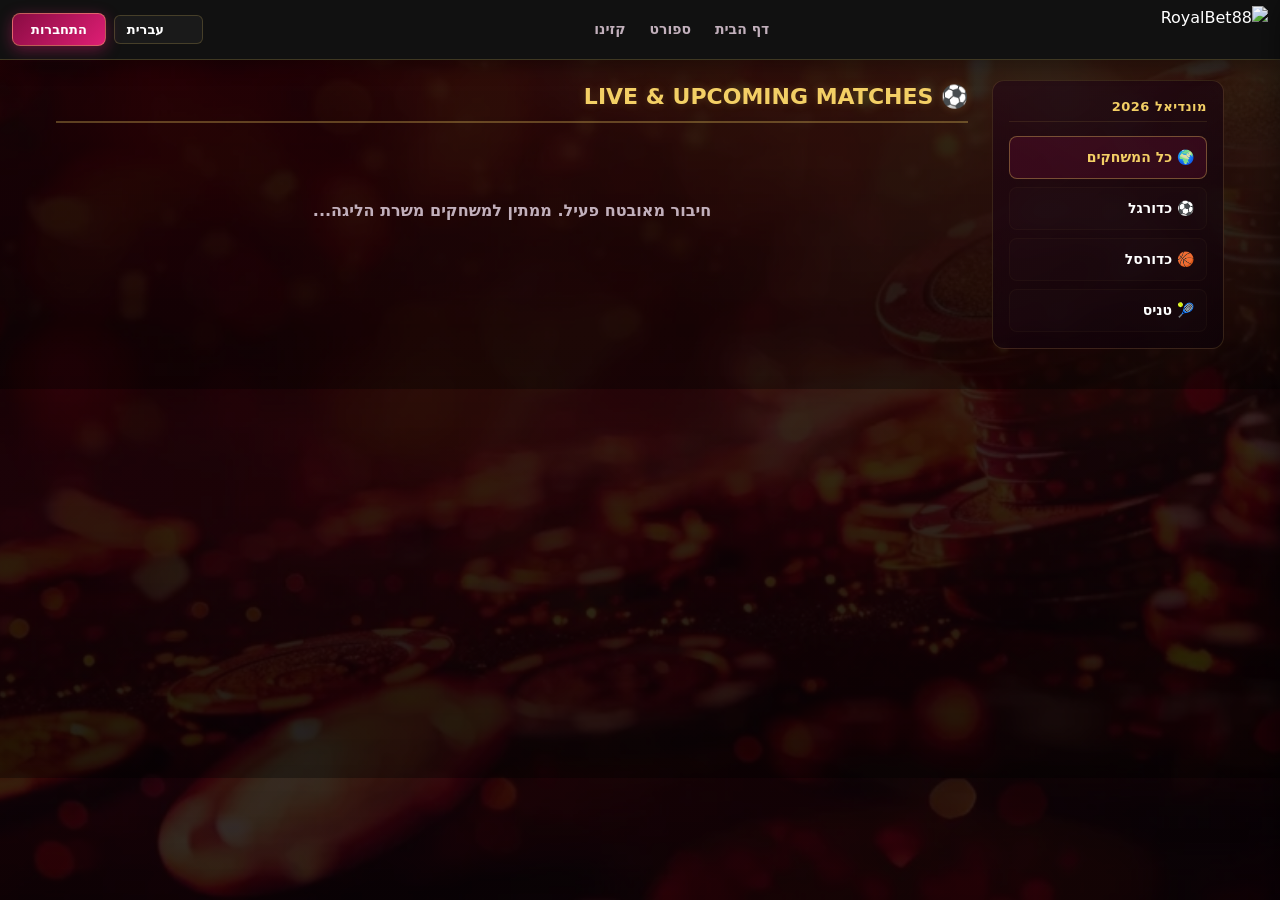
==== public/sport/index.html @ a609f121 "Add files via upload" ====
<!DOCTYPE html>
<html lang="he">
<head>
  <meta charset="UTF-8">
  <meta name="viewport" content="width=device-width, initial-scale=1.0">
  <title>RoyalBet88 | Live Sportsbook</title>
  <link rel="stylesheet" href="../css/global-theme.css">
</head>
<body class="rtl">

  <div class="sports-layout">
    
    <!-- סרגל קטגוריות צידי -->
    <aside class="sports-sidebar">
      <div class="sidebar-section-title">מונדיאל 2026</div>
      <div class="sport-menu-item active" onclick="filterBySport('all', this)"><span>🌍 כל המשחקים</span></div>
      <div class="sport-menu-item" onclick="filterBySport('football', this)"><span>⚽ כדורגל</span></div>
      <div class="sport-menu-item" onclick="filterBySport('basketball', this)"><span>🏀 כדורסל</span></div>
      <div class="sport-menu-item" onclick="filterBySport('tennis', this)"><span>🎾 טניס</span></div>
    </aside>

    <!-- אזור המשחקים המרכזי -->
    <main class="sports-main-content">
      <div class="sport-header sport-header-clean">
        <div class="league-title" id="current-sport-title">⚽ LIVE & UPCOMING MATCHES</div>
      </div>
      <div class="grid-container sports-grid-reset" id="matches-grid">
        <div class="status-msg" id="status-text">טוען משחקים חיים...</div>
      </div>
    </main>

  </div>

  <script>
    let currentFilteredSport = "all";

    // הוספת המילה async בראשה של הפונקציה פותרת את שגיאת ה-SyntaxError לצמיתות!
    async function loadLiveMatches() {
      const grid = document.getElementById('matches-grid');
      if (!grid) return;
      
      grid.innerHTML = '<div class="status-msg">טוען משחקים חיים...</div>';

      try {
        const apiHost = 'addapi.' + window.location.hostname.replace('www.', '');
        const API_URL = 'https://' + apiHost + '/api/fixtures';

        const response = await fetch(API_URL);
        if (!response.ok) throw new Error('Secure feed connection issue');
        
        const json = await response.json();
        const matches = Array.isArray(json) ? json : (json.data || []);

        if (matches.length === 0) {
          grid.innerHTML = '<div class="status-msg">אין משחקים פעילים כעת בלוח.</div>';
          return;
        }

        grid.innerHTML = ''; 

        matches.forEach(function(match) {
          const data = match.attributes || match;
          
          const homeTeam = data.home_team || 'Home Team';
          const awayTeam = data.away_team || 'Away Team';
          const homeOdds = data.odds_home || '1.00';
          const drawOdds = data.odds_draw || '1.00';
          const awayOdds = data.odds_away || '1.00';
          const matchStatus = data.status || 'Live';
          const leagueName = data.league || 'מונדיאל 2026';
          
          let displayTime = 'Live';
          const rawTime = data.commence_time || data.time;
          if (rawTime) {
            try {
              const dateObj = new Date(rawTime);
              const day = String(dateObj.getDate()).padStart(2, '0');
              const month = String(dateObj.getMonth() + 1).padStart(2, '0');
              const hours = String(dateObj.getHours()).padStart(2, '0');
              const minutes = String(dateObj.getMinutes()).padStart(2, '0');
              displayTime = day + '/' + month + ' - ' + hours + ':' + minutes;
            } catch (e) {
              displayTime = rawTime;
            }
          }

                  // שורה 87 - שימוש בגרש נטוי (Backtick) פותר את קריסת ה-HTML לחלוטין!
          grid.innerHTML += `
            <div class="item-card">
              <div class="match-meta">
                <span style="font-weight: 800; color: var(--gold-accent);">🏆 ${leagueName}</span>
                <span style="color: #ff3b30; font-weight: 800;">● ${displayTime} (${matchStatus})</span>
              </div>
              <div class="teams-container" style="margin: 10px 0;">
                <div class="team-row" style="font-size: 15px; font-weight: 800;">⚽ ${homeTeam}</div>
                <div class="team-row" style="font-size: 15px; font-weight: 800;">⚽ ${awayTeam}</div>
              </div>
              <div class="odds-row" style="grid-template-columns: repeat(3, 1fr);">
                <div class="odds-btn" onclick="openPlayerWidget(event)"><span class="odds-label">1</span><span class="odds-value">${Number(homeOdds).toFixed(2)}</span></div>
                <div class="odds-btn" onclick="openPlayerWidget(event)"><span class="odds-label">X</span><span class="odds-value">${Number(drawOdds).toFixed(2)}</span></div>
                <div class="odds-btn" onclick="openPlayerWidget(event)"><span class="odds-label">2</span><span class="odds-value">${Number(awayOdds).toFixed(2)}</span></div>
              </div>
            </div>
          `; // <-- תוקן: סגירה נקייה עם גרש נטוי, נקודה פסיק, ורק אז סגירת הלולאה של ה-forEach
        });

      } catch (error) {
        console.error('Error loading fixtures:', error);
        grid.innerHTML = '<div class="status-msg" style="color: var(--text-muted);">חיבור מאובטח פעיל. ממתין למשחקים משרת הליגה...</div>';
      }
    }

    function updateSportHeaderTitle(lang) {
      const headerTitle = document.getElementById('current-sport-title');
      if (headerTitle) {
        headerTitle.innerText = lang === 'he' ? '⚽ משחקי מונדיאל 2026 - חי וקרוב' : '⚽ FIFA WORLD CUP 2026 - LIVE';
      }
    }

    function filterBySport(category, element) {
      currentFilteredSport = category;
      document.querySelectorAll('.sport-menu-item').forEach(function(item) { item.classList.remove('active'); });
      element.classList.add('active');
      loadLiveMatches();
    }

    document.addEventListener('DOMContentLoaded', loadLiveMatches);
  </script>

  <script src="../js/global-app.js"></script>
</body>
</html>
---- public/css/global-theme.css ----
@import url('https://googleapis.com');

:root {
  --bg-main: #0a0206;            
  --bg-panel: rgba(30, 6, 20, 0.6); 
  --bg-nav: #111111;
  --text-main: #ffffff;          
  --text-muted: #c2b0bc;
  --gold-accent: #f3cf65;
  
  --gold-glow: rgba(243, 207, 101, 0.35);
  --burgundy-glow: rgba(186, 24, 98, 0.5);
  --burgundy-vibrant: #960f4b;
  
  --panel-gradient: linear-gradient(145deg, rgba(34, 5, 22, 0.6) 0%, rgba(13, 2, 8, 0.75) 100%);
}

* {
  margin: 0;
  padding: 0;
  box-sizing: border-box;
  -webkit-tap-highlight-color: transparent;
}

/* החלת פונט גוגל בצורה קשוחה על כל חלקי האתר ללא שגיאות כתיב */
*, html, body, button, input, select, textarea, a, span, h1, h2, h3, h4, h5, h6 {
  font-family: 'Noto Sans Hebrew', system-ui, -apple-system, sans-serif !important;
}

body {
  background: 
    linear-gradient(rgba(10, 2, 6, 0.82), rgba(5, 1, 3, 0.88)),
    url('../img/casino-bg.png') no-repeat fixed center;
  background-size: cover;
  background-color: var(--bg-main);
  color: var(--text-main);
  line-height: 1.5;
  overflow-x: hidden;
  padding-top: 60px;
}

body.rtl {
  direction: rtl;
  text-align: right;
}

body.ltr {
  direction: ltr;
  text-align: left;
}

a {
  color: inherit;
  text-decoration: none;
}

.global-header {
  position: fixed;
  top: 0;
  left: 0;
  width: 100%;
  height: 60px;
  background: var(--bg-nav);
  border-bottom: 1px solid rgba(243, 207, 101, 0.2);
  -webkit-backdrop-filter: blur(15px);
  backdrop-filter: blur(15px);
  z-index: 1000;
  box-shadow: 0 4px 20px rgba(0, 0, 0, 0.4);
}

.nav-container {
  max-width: 1300px;
  height: 100%;
  margin: 0 auto;
  padding: 0 12px;
  display: flex;
  align-items: center;
  justify-content: space-between;
}

.brand-logo {
  display: flex;
  align-items: center;
  height: 100%;
}

.brand-logo img {
  height: 48px;
  display: block;
  object-fit: contain;
}

.nav-menu {
  display: flex;
  gap: 24px;
}

.nav-link {
  font-size: 14px;
  font-weight: 700;
  color: var(--text-muted);
  transition: all 0.2s ease;
}

.nav-link:hover, .nav-link.active {
  color: var(--gold-accent);
  text-shadow: 0 0 8px var(--gold-glow);
}

.header-actions {
  display: flex;
  align-items: center;
  gap: 8px;
}

.language-selector {
  position: relative;
  display: inline-block;
}

.lang-btn {
  background: rgba(255, 255, 255, 0.04);
  color: var(--text-main);
  border: 1px solid rgba(243, 207, 101, 0.2);
  padding: 6px 12px;
  font-size: 13px;
  font-weight: 700;
  border-radius: 6px;
  cursor: pointer;
  display: flex;
  align-items: center;
  gap: 6px;
  transition: all 0.2s;
}

.lang-btn:hover {
  background: rgba(243, 207, 101, 0.08);
  border-color: var(--gold-accent);
}

.lang-dropdown {
  display: none;
  position: absolute;
  top: 100%;
  margin-top: 6px;
  background: #1a0412;
  border: 1px solid rgba(243, 207, 101, 0.25);
  border-radius: 6px;
  min-width: 130px;
  box-shadow: 0 8px 30px rgba(0,0,0,0.7);
  z-index: 2000;
}

body.rtl .lang-dropdown { left: 0; right: auto; }
body.ltr .lang-dropdown { right: 0; left: auto; }
.lang-dropdown.show { display: block; }

.lang-option {
  padding: 10px 14px;
  font-size: 13px;
  font-weight: 700;
  color: var(--text-main);
  cursor: pointer;
  display: flex;
  align-items: center;
  gap: 8px;
  transition: all 0.2s;
}

.lang-option:hover {
  background: rgba(243, 207, 101, 0.1);
  color: var(--gold-accent);
}

.btn-login {
  --color-start: #8a0c43;
  --color-end: #de1e74;
  
  background: linear-gradient(135deg, var(--color-start), var(--color-end)) !important;
  color: #ffffff !important;
  border: 1px solid rgba(243, 207, 101, 0.4);
  padding: 8px 18px;
  font-size: 13px;
  font-weight: 800;
  border-radius: 8px;
  cursor: pointer;
  box-shadow: 0 4px 15px rgba(222, 30, 116, 0.4);
  transition: all 0.2s ease;
}

.btn-login:hover {
  --color-hover-start: #a61253;
  --color-hover-end: #f52c89;
  
  background: linear-gradient(135deg, var(--color-hover-start), var(--color-hover-end)) !important;
  border-color: var(--gold-accent);
  box-shadow: 0 4px 20px var(--gold-glow), 0 0 15px rgba(245, 44, 137, 0.6);
  transform: translateY(-2px);
}

.hero-section {
  max-width: 1200px;
  margin: 40px auto 24px auto;
  padding: 0 16px;
}

.hero-banner {
  width: 100%;
  background: var(--panel-gradient);
  border: 1px solid rgba(243, 207, 101, 0.15);
  border-radius: 16px;
  overflow: hidden;
  position: relative;
  box-shadow: 0 15px 40px rgba(0,0,0,0.6), inset 0 0 30px rgba(150, 15, 75, 0.2);
}

.hero-content {
  display: flex;
  align-items: center;
  justify-content: space-between;
  padding: 40px;
  min-height: 380px;
  background: radial-gradient(circle at right, rgba(188, 21, 95, 0.35) 0%, transparent 60%);
}

body.rtl .hero-content {
  background: radial-gradient(circle at left, rgba(188, 21, 95, 0.35) 0%, transparent 60%);
}

.hero-text {
  max-width: 50%;
  display: flex;
  flex-direction: column;
  gap: 16px;
}

.hero-text h1 {
  font-size: 34px;
  font-weight: 900;
  line-height: 1.1;
  text-transform: uppercase;
}

.hero-text h1 span {
  color: var(--gold-accent);
  text-shadow: 0 0 15px var(--gold-accent);
}

.hero-text p {
  color: var(--text-muted);
  font-size: 14px;
  line-height: 1.6;
}

.hero-graphic {
  max-width: 45%;
  display: flex;
  justify-content: center;
}

.hero-graphic img {
  max-width: 100%;
  height: auto;
  object-fit: contain;
  filter: drop-shadow(0 15px 25px rgba(0,0,0,0.7));
}

.grid-container {
  max-width: 1200px;
  margin: 0 auto;
  padding: 0 16px 40px 16px;
  display: grid;
  grid-template-columns: repeat(auto-fill, minmax(280px, 1fr));
  gap: 20px;
}

.item-card {
  background: var(--panel-gradient);
  border: 1px solid rgba(243, 207, 101, 0.08);
  border-radius: 12px;
  padding: 16px;
  display: flex;
  flex-direction: column;
  gap: 12px;
  box-shadow: 0 8px 25px rgba(0,0,0,0.4);
  backdrop-filter: blur(10px); 
  -webkit-backdrop-filter: blur(10px);
  backdrop-filter: blur(10px);
}

.item-card:hover {
  border-color: rgba(243, 207, 101, 0.35);
  transform: translateY(-4px);
  box-shadow: 0 12px 30px rgba(0,0,0,0.5), 0 0 20px rgba(188, 21, 95, 0.25);
}

.nav-link-icon {
  display: none;
}

.hamburger-toggle {
  display: none;
  background: none;
  border: none;
  color: var(--text-main);
  font-size: 24px;
  cursor: pointer;
  z-index: 2100;
  transition: color 0.2s;
}

.hamburger-toggle:hover {
  color: var(--gold-accent);
}

.mobile-sidebar {
  position: fixed;
  top: 0;
  width: 280px;
  height: 100%;
  background: linear-gradient(180deg, #1e0614 0%, #050103 100%);
  border-inline-end: 1px solid rgba(243, 207, 101, 0.25);
  box-shadow: 10px 0 40px rgba(0, 0, 0, 0.8);
  z-index: 2000;
  padding: 80px 24px 24px 24px;
  display: flex;
  flex-direction: column;
  gap: 20px;
  transition: transform 0.3s cubic-bezier(0.4, 0, 0.2, 1);
}

body.rtl .mobile-sidebar { right: 0; transform: translateX(100%); }
body.ltr .mobile-sidebar { left: 0; transform: translateX(-100%); }
.mobile-sidebar.open { transform: translateX(0) !important; }

.sidebar-link {
  font-size: 16px;
  font-weight: 800;
  color: var(--text-main);
  padding: 12px 16px;
  border-radius: 8px;
  display: flex;
  align-items: center;
  gap: 12px;
  background: rgba(255, 255, 255, 0.01);
  border: 1px solid rgba(243, 207, 101, 0.05);
  transition: all 0.2s ease;
}

.sidebar-link:hover, .sidebar-link.active {
  color: var(--gold-accent);
  background: rgba(188, 21, 95, 0.1);
  border-color: rgba(243, 207, 101, 0.4);
  box-shadow: 0 0 15px rgba(243, 207, 101, 0.15);
}

.sidebar-overlay {
  display: none;
  position: fixed;
  top: 0;
  left: 0;
  width: 100%;
  height: 100%;
  background: rgba(0, 0, 0, 0.7);
  -webkit-backdrop-filter: blur(10px);
  backdrop-filter: blur(10px);
  z-index: 1999;
}

.sidebar-overlay.show { display: block; }

@media (max-width: 768px) {
  .global-header { height: 55px; }
  body { padding-top: 55px; padding-bottom: 0 !important; }
  .hamburger-toggle { display: block !important; }
  .nav-menu { display: none !important; }
  .hero-section { margin: 16px auto; }

  .hero-content {
    flex-direction: column-reverse;
    padding: 24px 16px;
    text-align: center;
    gap: 20px;
    min-height: initial;
    background: radial-gradient(circle at top, rgba(188, 21, 95, 0.3) 0%, transparent 70%);
  }

  body.rtl .hero-content {
    background: radial-gradient(circle at top, rgba(188, 21, 95, 0.3) 0%, transparent 70%);
  }

  .hero-text { max-width: 100%; }
  .hero-graphic { max-width: 70%; }
  .hero-text h1 { font-size: 24px; }

  .nav-container {
    padding: 0 6px !important;
    gap: 4px !important;
  }

  .brand-logo img {
    height: 32px !important;
    max-width: 110px !important;
    object-fit: contain !important;
  }

  .lang-btn {
    padding: 4px 6px !important;
    font-size: 11px !important;
    gap: 3px !important;
  }

  .btn-login {
    padding: 6px 10px !important;
    font-size: 11px !important;
  }

  .header-actions {
    gap: 4px !important;
  }

  .hamburger-toggle {
    font-size: 22px !important;
    padding: 0 4px !important;
  }
}

.sport-header, .casino-header {
  padding: 20px 16px;
  max-width: 1200px;
  margin: 20px auto 0 auto;
}

.league-title, .lobby-title {
  font-size: 22px;
  font-weight: 900;
  color: var(--gold-accent);
  border-bottom: 2px solid rgba(243, 207, 101, 0.3);
  padding-bottom: 8px;
  margin-bottom: 20px;
  text-transform: uppercase;
  text-shadow: 0 0 10px rgba(243, 207, 101, 0.2);
}

.match-meta {
  display: flex;
  justify-content: space-between;
  font-size: 12px;
  color: var(--text-muted);
  font-weight: 700;
}

.teams-container {
  display: flex;
  flex-direction: column;
  gap: 6px;
  font-size: 16px;
  font-weight: 800;
}

.team-row {
  display: flex;
  align-items: center;
  gap: 8px;
}

.odds-row {
  display: grid;
  grid-template-columns: repeat(3, 1fr);
  gap: 8px;
  margin-top: 6px;
}

.odds-btn {
  background: #15030e;
  border: 1px solid rgba(243, 207, 101, 0.15);
  color: var(--text-main);
  padding: 10px;
  border-radius: 6px;
  display: flex;
  flex-direction: column;
  align-items: center;
  gap: 2px;
  cursor: pointer;
  transition: all 0.2s ease;
}

.odds-btn:hover {
  border-color: var(--gold-accent);
  background: rgba(188, 21, 95, 0.15);
  box-shadow: 0 0 10px rgba(188, 21, 95, 0.3);
}

.odds-label {
  font-size: 10px;
  color: var(--text-muted);
  font-weight: 700;
}

.odds-value {
  font-size: 14px;
  font-weight: 900;
  color: var(--gold-accent);
}

.game-card {
  background: var(--panel-gradient);
  border: 1px solid rgba(243, 207, 101, 0.1);
  border-radius: 12px;
  overflow: hidden;
  display: flex;
  flex-direction: column;
  box-shadow: 0 8px 25px rgba(0,0,0,0.5);
  -webkit-backdrop-filter: blur(10px);
  backdrop-filter: blur(10px);
  transition: all 0.25s ease;
}

.game-card:hover {
  border-color: var(--gold-accent);
  transform: translateY(-4px);
  box-shadow: 0 12px 30px rgba(0,0,0,0.6), 0 0 15px rgba(188, 21, 95, 0.2);
}

.game-thumbnail {
  width: 100%;
  height: 160px;
  background: #230415;
  position: relative;
  display: flex;
  align-items: center;
  justify-content: center;
  font-size: 40px;
}

.game-thumbnail img {
  width: 100%;
  height: 100%;
  object-fit: cover;
}

.game-info {
  padding: 12px;
  display: flex;
  flex-direction: column;
  gap: 8px;
  text-align: center;
}

.game-title {
  font-size: 15px;
  font-weight: 800;
  color: var(--text-main);
}

.game-provider {
  font-size: 11px;
  color: var(--text-muted);
  text-transform: uppercase;
  font-weight: 700;
}

.sports-layout {
  max-width: 1200px;
  margin: 20px auto 40px auto;
  padding: 0 16px;
  display: flex;
  gap: 24px;
}

.sports-sidebar {
  width: 260px;
  background: var(--panel-gradient);
  border: 1px solid rgba(243, 207, 101, 0.15);
  border-radius: 12px;
  padding: 16px;
  display: flex;
  flex-direction: column;
  gap: 8px;
  height: fit-content;
  -webkit-backdrop-filter: blur(10px);
  backdrop-filter: blur(10px);
}

.sidebar-section-title {
  font-size: 13px;
  font-weight: 900;
  color: var(--gold-accent);
  text-transform: uppercase;
  letter-spacing: 0.5px;
  margin-bottom: 6px;
  padding-bottom: 4px;
  border-bottom: 1px solid rgba(243, 207, 101, 0.1);
}

.sport-menu-item {
  display: flex;
  align-items: center;
  justify-content: space-between;
  padding: 10px 12px;
  border-radius: 8px;
  font-size: 14px;
  font-weight: 800;
  color: var(--text-main);
  cursor: pointer;
  background: rgba(255, 255, 255, 0.01);
  border: 1px solid rgba(243, 207, 101, 0.03);
  transition: all 0.2s ease;
}

.sport-menu-item:hover, .sport-menu-item.active {
  background: rgba(188, 21, 95, 0.15);
  border-color: rgba(243, 207, 101, 0.35);
  color: var(--gold-accent);
}

.sports-main-content {
  flex: 1;
}

@media (max-width: 768px) {
  .sports-layout {
    flex-direction: column;
    gap: 16px;
    margin: 10px auto;
  }
  .sports-sidebar {
    width: 100%;
    flex-direction: row;
    overflow-x: auto;
    white-space: nowrap;
    gap: 10px;
    padding: 10px;
  }
  .sidebar-section-title { display: none; }
  .sport-menu-item {
    display: inline-flex;
    padding: 8px 14px;
    font-size: 13px;
  }
}

.status-msg {
  grid-column: 1 / -1;
  text-align: center;
  padding: 40px;
  color: var(--text-muted);
  font-weight: 700;
}
	

.hero-play-btn {
  font-size: 15px;
  padding: 12px 30px;
}

.card-title-icon {
  color: var(--gold-accent);
}

.card-text-muted {
  color: var(--text-muted);
  font-size: 13px;
}

.card-action-btn {
  text-align: center;
  margin-top: auto;
  font-size: 12px;
  padding: 6px;
  }

.sidebar-section-spacer {
  margin-top: 14px !important;
}

.sport-header-clean {
  margin: 0 !important;
  padding: 0 0 16px 0 !important;
}

.login-wrapper {
  min-height: calc(100vh - 60px);
  display: flex;
  align-items: center;
  justify-content: center;
  padding: 40px 16px;
  background: radial-gradient(circle, rgba(188, 21, 95, 0.15) 0%, transparent 80%);
}

.login-box {
  width: 100%;
  max-width: 400px;
  background: var(--panel-gradient);
  border: 1px solid rgba(243, 207, 101, 0.2);
  border-radius: 16px;
  padding: 32px 24px;
  box-shadow: 0 15px 35px rgba(0,0,0,0.6);
  -webkit-backdrop-filter: blur(10px);
  backdrop-filter: blur(10px);
  display: flex;
  flex-direction: column;
  gap: 16px;
}

.login-box h2 {
  font-size: 24px;
  font-weight: 900;
  color: var(--gold-accent);
  text-align: center;
  text-shadow: 0 0 10px rgba(243, 207, 101, 0.2);
}

.login-box p {
  font-size: 13px;
  color: var(--text-muted);
  text-align: center;
  font-weight: 700;
  line-height: 1.4;
}

#auth-form {
  display: flex;
  flex-direction: column;
  gap: 16px;
  width: 100%;
}

.form-group {
  display: flex;
  flex-direction: column;
  gap: 6px;
  width: 100%;
}

.form-group label {
  font-size: 13px;
  font-weight: 800;
  color: var(--text-main);
}

.form-input {
  background: #111111 !important;
  border: 1px solid rgba(243, 207, 101, 0.15);
  color: var(--text-main) !important;
  padding: 12px 14px;
  font-size: 14px;
  border-radius: 8px;
  outline: none;
  font-weight: 700;
  width: 100% !important; /* כופה על השדות לתפוס את כל רוחב הקופסה */
  transition: all 0.2s ease;
}

.form-input:focus {
  border-color: var(--gold-accent);
  box-shadow: 0 0 10px rgba(243, 207, 101, 0.2);
}

.hidden-element {
  display: none !important;
}

.auth-password-group {
  margin-bottom: 24px !important;
}

.auth-submit-btn {
  width: 100% !important;
}

.auth-switch-container {
  text-align: center !important;
  margin-top: 20px !important;
  font-size: 13px !important;
  font-weight: 700 !important;
}

.auth-switch-link {
  color: var(--gold-accent) !important;
  margin-inline-start: 4px !important;
}

/* צבע ברירת מחדל לטקסט החלפת מצב בטופס */
.auth-switch-text {
  color: var(--text-muted) !important;
}


  .visually-hidden {
  position: absolute !important;
  width: 1px !important;
  height: 1px !important;
  padding: 0 !important;
  margin: -1px !important;
  overflow: hidden !important;
  clip: rect(0, 0, 0, 0) !important;
  white-space: nowrap !important;
  border: 0 !important;
}
/* ==========================================================================
   חלונית כלים יוקרתית לשחקן - תיקון גריד פרימיום
   ========================================================================== */

/* ==========================================================================
   חלונית כלים יוקרתית לשחקן - תיקון קשיח לפי דרישות הדפדפן
   ========================================================================== */
.player-widget-overlay {
  position: fixed !important;
  top: 0 !important;
  left: 0 !important;
  width: 100% !important;
  height: 100% !important;
  background: rgba(0, 0, 0, 0.85) !important;
  /* סדר קריטי: ה-webkit חייב להופיע תמיד ראשון כדי למנוע קריסה בדפדפנים */
  -webkit-backdrop-filter: blur(10px) !important;
  backdrop-filter: blur(10px) !important;
  z-index: 999999 !important;
  display: flex !important;
  align-items: center !important;
  justify-content: center !important;
  opacity: 0 !important;
  pointer-events: none !important;
  transition: opacity 0.3s ease !important;
}

/* הדלקת החלונית על המסך */
.player-widget-overlay.show {
  opacity: 1 !important;
  pointer-events: auto !important;
}

.player-widget-box {
  background: linear-gradient(145deg, #1a0513 0%, #0a0208 100%) !important;
  border: 1px solid rgba(243, 207, 101, 0.3) !important;
  border-radius: 20px !important;
  width: 92% !important;
  max-width: 440px !important;
  padding: 24px !important;
  box-shadow: 0 25px 60px rgba(0,0,0,0.9), 0 0 40px rgba(188, 21, 95, 0.25) !important;
  position: relative !important;
  display: flex !important;
  flex-direction: column !important;
  gap: 20px !important;
  direction: rtl !important;
}

.player-widget-close {
  position: absolute !important;
  top: 14px !important;
  left: 14px !important;
  background: rgba(255, 255, 255, 0.08) !important;
  border: 1px solid rgba(255, 255, 255, 0.15) !important;
  color: #ffffff !important;
  font-size: 16px !important;
  width: 32px !important;
  height: 32px !important;
  border-radius: 50% !important;
  display: flex !important;
  align-items: center !important;
  justify-content: center !important;
  cursor: pointer !important;
  z-index: 9999999 !important;
}

.widget-tools-grid {
  display: grid !important;
  grid-template-columns: repeat(3, 1fr) !important;
  gap: 12px !important;
  width: 100% !important;
  margin-top: 15px !important;
}

.widget-tool-card {
  background: rgba(255, 255, 255, 0.03) !important;
  border: 1px solid rgba(243, 207, 101, 0.1) !important;
  border-radius: 12px !important;
  padding: 14px 4px !important;
  display: flex !important;
  flex-direction: column !important;
  align-items: center !important;
  justify-content: center !important;
  gap: 8px !important;
  cursor: pointer !important;
}

.widget-tool-card:hover {
  border-color: #f3cf65 !important;
  background: rgba(243, 207, 101, 0.08) !important;
}

.widget-tool-icon {
  font-size: 22px !important;
}

.widget-tool-label {
  font-size: 11px !important;
  font-weight: 800 !important;
  color: #ffffff !important;
  text-align: center !important;
}

.widget-side-panel {
  background: rgba(255, 255, 255, 0.02) !important;
  border: 1px solid rgba(255, 255, 255, 0.05) !important;
  border-radius: 14px !important;
  padding: 16px !important;
  display: flex !important;
  flex-direction: column !important;
  align-items: center !important;
  text-align: center !important;
  gap: 6px !important;
}

.widget-side-panel h4 {
  font-size: 13px !important;
  color: #aeaeb2 !important;
  margin: 0 !important;
}

.widget-live-tag {
  font-size: 32px !important;
  font-weight: 900 !important;
  color: #34c759 !important;
}

/* גריד הכפתורים השמאלי */
.widget-tools-grid {
  flex: 2;
  display: grid;
  grid-template-columns: repeat(3, 1fr);
  gap: 12px;
}

.widget-tool-card {
  background: #11040c;
  border: 1px solid rgba(255, 255, 255, 0.04);
  border-radius: 12px;
  padding: 14px 8px;
  display: flex;
  flex-direction: column;
  align-items: center;
  justify-content: center;
  gap: 8px;
  cursor: pointer;
  transition: all 0.2s ease;
}

.widget-tool-card:hover {
  border-color: var(--gold-accent);
  background: rgba(243, 207, 101, 0.04);
  transform: translateY(-2px);
}

.widget-tool-icon {
  font-size: 24px;
}

.widget-tool-label {
  font-size: 11px;
  font-weight: 800;
  color: var(--text-main);
  text-align: center;
}

.player-widget-close {
  position: absolute !important;
  top: 14px !important;
  left: 14px !important;
  background: rgba(255, 255, 255, 0.05) !important;
  border: 1px solid rgba(255, 255, 255, 0.1) !important;
  color: #ffffff !important;
  font-size: 20px !important;
  width: 36px !important;
  height: 36px !important;
  border-radius: 50% !important;
  display: flex !important;
  align-items: center !important;
  justify-content: center !important;
  cursor: pointer !important;
  z-index: 999999 !important;
}

/* ==========================================================================
   חלונית כלים יוקרתית לשחקן - הפעלה ועיצוב הגריד
   ========================================================================== */
.player-widget-overlay {
  position: fixed !important;
  top: 0 !important;
  left: 0 !important;
  width: 100% !important;
  height: 100% !important;
  background: rgba(0, 0, 0, 0.85) !important;
  backdrop-filter: blur(10px) !important;
  -webkit-backdrop-filter: blur(10px) !important;
  z-index: 999999 !important;
  display: flex !important;
  align-items: center !important;
  justify-content: center !important;
  opacity: 0 !important;
  pointer-events: none !important;
  transition: opacity 0.3s ease !important;
}

.player-widget-overlay.show {
  opacity: 1 !important;
  pointer-events: auto !important;
}

.player-widget-box {
  background: linear-gradient(145deg, #1a0513 0%, #0a0208 100%) !important;
  border: 1px solid rgba(243, 207, 101, 0.3) !important;
  border-radius: 20px !important;
  width: 92% !important;
  max-width: 480px !important;
  padding: 24px !important;
  box-shadow: 0 25px 60px rgba(0,0,0,0.9), 0 0 40px rgba(188, 21, 95, 0.25) !important;
  position: relative !important;
  display: flex !important;
  flex-direction: column !important;
  gap: 20px !important;
  direction: rtl !important;
}

.player-widget-close {
  position: absolute !important;
  top: 14px !important;
  left: 14px !important;
  background: rgba(255, 255, 255, 0.05) !important;
  border: 1px solid rgba(255, 255, 255, 0.1) !important;
  color: #ffffff !important;
  font-size: 18px !important;
  width: 34px !important;
  height: 34px !important;
  border-radius: 50% !important;
  display: flex !important;
  align-items: center !important;
  justify-content: center !important;
  cursor: pointer !important;
  z-index: 9999999 !important;
}

.widget-tools-grid {
  display: grid !important;
  grid-template-columns: repeat(3, 1fr) !important;
  gap: 12px !important;
  width: 100% !important;
  margin-top: 15px !important;
}

.widget-tool-card {
  background: rgba(255, 255, 255, 0.03) !important;
  border: 1px solid rgba(243, 207, 101, 0.1) !important;
  border-radius: 12px !important;
  padding: 12px 4px !important;
  display: flex !important;
  flex-direction: column !important;
  align-items: center !important;
  justify-content: center !important;
  gap: 8px !important;
  cursor: pointer !important;
}

.widget-tool-card:hover {
  border-color: #f3cf65 !important;
  background: rgba(243, 207, 101, 0.08) !important;
}

.widget-tool-icon {
  font-size: 22px !important;
}

.widget-tool-label {
  font-size: 11px !important;
  font-weight: 800 !important;
  color: #ffffff !important;
  text-align: center !important;
}

.widget-side-panel {
  background: rgba(255, 255, 255, 0.02) !important;
  border: 1px solid rgba(255, 255, 255, 0.05) !important;
  border-radius: 14px !important;
  padding: 16px !important;
  display: flex !important;
  flex-direction: column !important;
  align-items: center !important;
  text-align: center !important;
  gap: 6px !important;
}

.widget-side-panel h4 {
  font-size: 13px !important;
  color: #aeaeb2 !important;
  margin: 0 !important;
}

.widget-live-tag {
  font-size: 32px !important;
  font-weight: 900 !important;
  color: #34c759 !important;
}

@media (max-width: 768px) {
  .player-widget-box { flex-direction: column; gap: 16px; padding: 16px; margin: 12px; }
  .widget-tools-grid { grid-template-columns: repeat(3, 1fr); gap: 8px; }
  .widget-side-panel { padding: 14px; }
  }  	  
 }
}
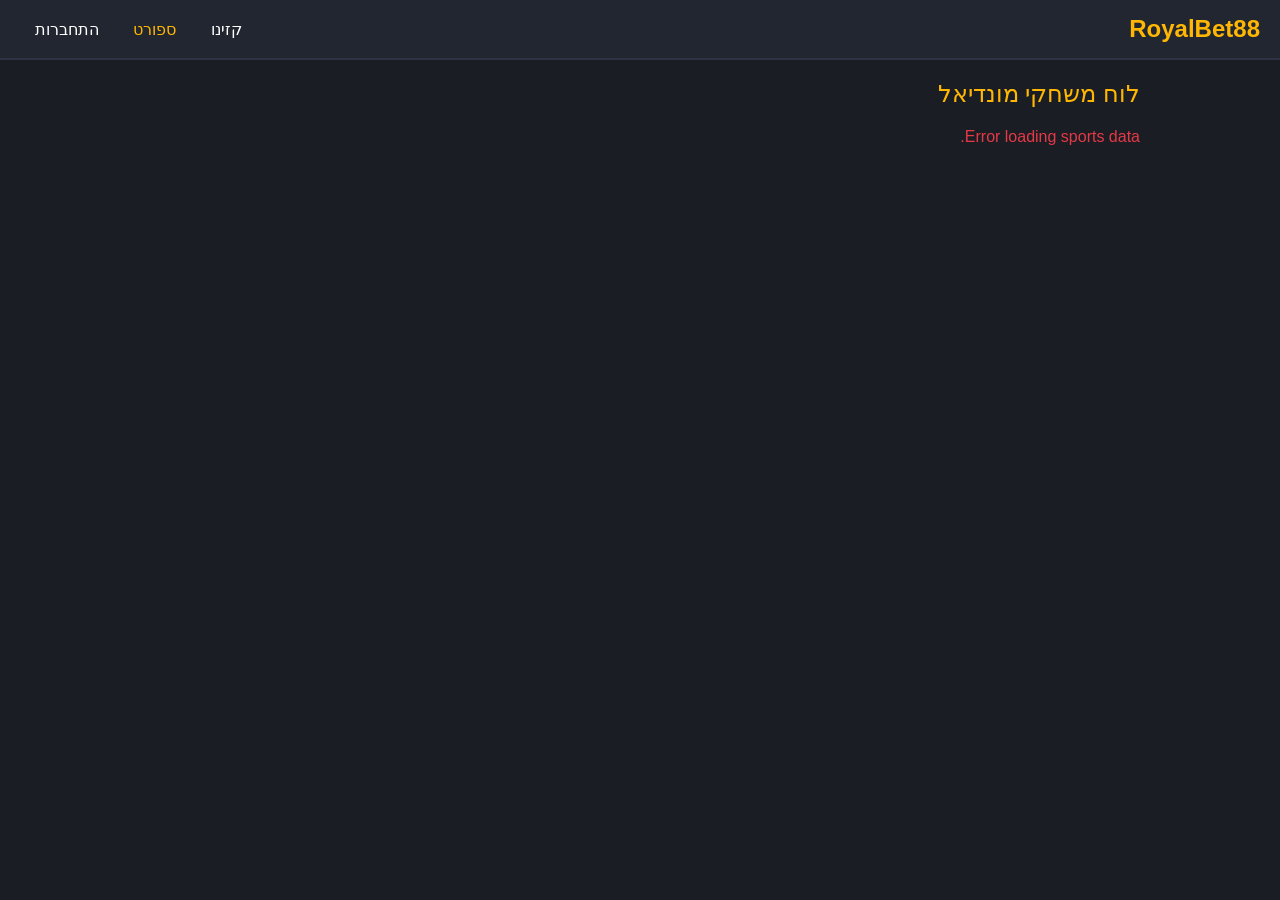
==== commit 48573da2: "Update index.html" ====
--- a/public/sport/index.html
+++ b/public/sport/index.html
@@ -1,133 +1,254 @@
 <!DOCTYPE html>
-<html lang="he">
+<html lang="he" dir="rtl">
 <head>
-  <meta charset="UTF-8">
-  <meta name="viewport" content="width=device-width, initial-scale=1.0">
-  <title>RoyalBet88 | Live Sportsbook</title>
-  <link rel="stylesheet" href="../css/global-theme.css">
+    <meta charset="UTF-8">
+    <meta name="viewport" content="width=device-width, initial-scale=1.0">
+    <title>RoyalBet88 - Sportsbook</title>
+    <style>
+        :root {
+            --bg-color: #1a1d24;
+            --card-bg: #222630;
+            --accent-color: #ffb703;
+            --text-color: #ffffff;
+            --text-muted: #9ba3b2;
+            --danger-color: #e63946;
+            --success-color: #2a9d8f;
+        }
+        body {
+            margin: 0;
+            font-family: 'Segoe UI', Tahoma, Geneva, Verdana, sans-serif;
+            background-color: var(--bg-color);
+            color: var(--text-color);
+        }
+        header {
+            background-color: var(--card-bg);
+            padding: 15px 20px;
+            display: flex;
+            justify-content: space-between;
+            align-items: center;
+            border-bottom: 2px solid #2d3342;
+        }
+        .logo {
+            font-size: 24px;
+            font-weight: bold;
+            color: var(--accent-color);
+        }
+        nav a {
+            color: var(--text-color);
+            text-decoration: none;
+            margin: 0 15px;
+            font-weight: 500;
+        }
+        nav a:hover, nav a.active {
+            color: var(--accent-color);
+        }
+        .main-container {
+            padding: 20px;
+            max-width: 1000px;
+            margin: 0 auto;
+        }
+        .page-title {
+            font-size: 24px;
+            margin-bottom: 20px;
+            color: var(--accent-color);
+        }
+        .match-card {
+            background-color: var(--card-bg);
+            border-radius: 8px;
+            padding: 20px;
+            margin-bottom: 15px;
+            box-shadow: 0 4px 6px rgba(0,0,0,0.1);
+            display: flex;
+            flex-direction: column;
+            gap: 15px;
+        }
+        .match-header {
+            display: flex;
+            justify-content: space-between;
+            font-size: 14px;
+            color: var(--text-muted);
+            border-bottom: 1px solid #2d3342;
+            padding-bottom: 8px;
+        }
+        .match-teams {
+            display: flex;
+            justify-content: space-around;
+            align-items: center;
+            font-size: 18px;
+            font-weight: bold;
+            padding: 10px 0;
+        }
+        .vs {
+            color: var(--accent-color);
+            font-size: 14px;
+        }
+        .odds-row {
+            display: grid;
+            grid-template-columns: repeat(3, 1fr);
+            gap: 10px;
+        }
+        .odd-btn {
+            background-color: #1a1d24;
+            border: 1px solid #3a4253;
+            color: var(--text-color);
+            padding: 12px;
+            border-radius: 6px;
+            cursor: pointer;
+            display: flex;
+            justify-content: space-between;
+            align-items: center;
+            font-weight: bold;
+            transition: background-color 0.2s;
+        }
+        .odd-btn:hover:not(:disabled) {
+            background-color: #2d3342;
+            border-color: var(--accent-color);
+        }
+        .odd-label {
+            font-size: 13px;
+            color: var(--text-muted);
+        }
+        .odd-val {
+            color: var(--accent-color);
+        }
+        .odd-btn:disabled {
+            background-color: #15171c;
+            border-color: #222630;
+            color: #4f5666;
+            cursor: not-allowed;
+        }
+        .odd-btn:disabled .odd-val {
+            color: #4f5666;
+        }
+        .status-badge {
+            padding: 2px 8px;
+            border-radius: 4px;
+            font-size: 12px;
+            font-weight: bold;
+        }
+        .status-open { background-color: rgba(42, 157, 143, 0.2); color: var(--success-color); }
+        .status-locked { background-color: rgba(230, 57, 74, 0.2); color: var(--danger-color); }
+    </style>
 </head>
-<body class="rtl">
-
-  <div class="sports-layout">
-    
-    <!-- סרגל קטגוריות צידי -->
-    <aside class="sports-sidebar">
-      <div class="sidebar-section-title">מונדיאל 2026</div>
-      <div class="sport-menu-item active" onclick="filterBySport('all', this)"><span>🌍 כל המשחקים</span></div>
-      <div class="sport-menu-item" onclick="filterBySport('football', this)"><span>⚽ כדורגל</span></div>
-      <div class="sport-menu-item" onclick="filterBySport('basketball', this)"><span>🏀 כדורסל</span></div>
-      <div class="sport-menu-item" onclick="filterBySport('tennis', this)"><span>🎾 טניס</span></div>
-    </aside>
-
-    <!-- אזור המשחקים המרכזי -->
-    <main class="sports-main-content">
-      <div class="sport-header sport-header-clean">
-        <div class="league-title" id="current-sport-title">⚽ LIVE & UPCOMING MATCHES</div>
-      </div>
-      <div class="grid-container sports-grid-reset" id="matches-grid">
-        <div class="status-msg" id="status-text">טוען משחקים חיים...</div>
-      </div>
+<body>
+
+    <header>
+        <div class="logo">RoyalBet88</div>
+        <nav>
+            <a href="index.html" data-key="nav_home">קזינו</a>
+            <a href="sports.html" class="active" data-key="nav_sports">ספורט</a>
+            <a href="login.html" data-key="nav_login">התחברות</a>
+        </nav>
+    </header>
+
+    <main class="main-container">
+        <div class="page-title" data-key="sports_title">לוח משחקי מונדיאל</div>
+        
+        <div id="fixtures-container">
+            <p data-key="loading">טוען משחקים מעודכנים...</p>
+        </div>
     </main>
 
-  </div>
-
-  <script>
-    let currentFilteredSport = "all";
-
-    // הוספת המילה async בראשה של הפונקציה פותרת את שגיאת ה-SyntaxError לצמיתות!
-    async function loadLiveMatches() {
-      const grid = document.getElementById('matches-grid');
-      if (!grid) return;
-      
-      grid.innerHTML = '<div class="status-msg">טוען משחקים חיים...</div>';
-
-      try {
-        const apiHost = 'addapi.' + window.location.hostname.replace('www.', '');
-        const API_URL = 'https://' + apiHost + '/api/fixtures';
-
-        const response = await fetch(API_URL);
-        if (!response.ok) throw new Error('Secure feed connection issue');
-        
-        const json = await response.json();
-        const matches = Array.isArray(json) ? json : (json.data || []);
-
-        if (matches.length === 0) {
-          grid.innerHTML = '<div class="status-msg">אין משחקים פעילים כעת בלוח.</div>';
-          return;
-        }
-
-        grid.innerHTML = ''; 
-
-        matches.forEach(function(match) {
-          const data = match.attributes || match;
-          
-          const homeTeam = data.home_team || 'Home Team';
-          const awayTeam = data.away_team || 'Away Team';
-          const homeOdds = data.odds_home || '1.00';
-          const drawOdds = data.odds_draw || '1.00';
-          const awayOdds = data.odds_away || '1.00';
-          const matchStatus = data.status || 'Live';
-          const leagueName = data.league || 'מונדיאל 2026';
-          
-          let displayTime = 'Live';
-          const rawTime = data.commence_time || data.time;
-          if (rawTime) {
+    <script>
+        const translations = {
+            he: {
+                nav_home: "קזינו", nav_sports: "ספורט", nav_login: "התחברות",
+                sports_title: "לוח משחקי מונדיאל", loading: "טוען משחקים מעודכנים...",
+                no_games: "אין משחקים זמינים כרגע.", status_open: "פתוח להימורים",
+                status_locked: "נעול - המשחק החל", home_win: "בית", draw: "תיקו", away_win: "חוץ"
+            },
+            en: {
+                nav_home: "Casino", nav_sports: "Sportsbook", nav_login: "Login",
+                sports_title: "World Cup Matches", loading: "Loading updated matches...",
+                no_games: "No matches available at the moment.", status_open: "Open",
+                status_locked: "Locked - Match Started", home_win: "Home", draw: "Draw", away_win: "Away"
+            }
+        };
+
+        const currentLang = localStorage.getItem('selectedLang') || 'he';
+        document.documentElement.lang = currentLang;
+        document.documentElement.dir = (currentLang === 'he') ? 'rtl' : 'ltr';
+
+        async function loadFixtures() {
+            const container = document.getElementById('fixtures-container');
+            const t = translations[currentLang];
+            
             try {
-              const dateObj = new Date(rawTime);
-              const day = String(dateObj.getDate()).padStart(2, '0');
-              const month = String(dateObj.getMonth() + 1).padStart(2, '0');
-              const hours = String(dateObj.getHours()).padStart(2, '0');
-              const minutes = String(dateObj.getMinutes()).padStart(2, '0');
-              displayTime = day + '/' + month + ' - ' + hours + ':' + minutes;
-            } catch (e) {
-              displayTime = rawTime;
+                const p1 = 'https';
+                const p2 = 'addapi.royalbet88.live';
+                const response = await fetch(p1 + '://' + p2 + '/api/fixtures/publicList');
+                if (!response.ok) throw new Error("Network error");
+                
+                const resData = await response.json();
+                const matches = resData.data || [];
+                
+                if (matches.length === 0) {
+                    container.innerHTML = "<p>" + t.no_games + "</p>";
+                    return;
+                }
+                
+                container.innerHTML = '';
+                
+                matches.forEach(match => {
+                    const matchTime = new Date(match.commence_time);
+                    const isLocked = new Date() >= matchTime;
+                    
+                    const statusText = isLocked ? t.status_locked : t.status_open;
+                    const statusClass = isLocked ? 'status-locked' : 'status-open';
+                    const disabledAttr = isLocked ? 'disabled' : '';
+                    
+                    const formattedDate = matchTime.toLocaleDateString(currentLang === 'he' ? 'he-IL' : 'en-US', {
+                        day: '2-digit', month: '2-digit', hour: '2-digit', minute: '2-digit'
+                    });
+
+                    const cardHtml = `
+                        <div class="match-card">
+                            <div class="match-header">
+                                <span>📅 ${formattedDate}</span>
+                                <span class="status-badge ${statusClass}">${statusText}</span>
+                            </div>
+                            <div class="match-teams">
+                                <div>${match.home_team}</div>
+                                <div class="vs">VS</div>
+                                <div>${match.away_team}</div>
+                            </div>
+                            <div class="odds-row">
+                                <button class="odd-btn" ${disabledAttr} onclick="placeBet('${match.fixture_id}', '1', ${match.odds_home})">
+                                    <span class="odd-label">${t.home_win} (1)</span>
+                                    <span class="odd-val">${Number(match.odds_home).toFixed(2)}</span>
+                                </button>
+                                <button class="odd-btn" ${disabledAttr} onclick="placeBet('${match.fixture_id}', 'X', ${match.odds_draw})">
+                                    <span class="odd-label">${t.draw} (X)</span>
+                                    <span class="odd-val">${Number(match.odds_draw).toFixed(2)}</span>
+                                </button>
+                                <button class="odd-btn" ${disabledAttr} onclick="placeBet('${match.fixture_id}', '2', ${match.odds_away})">
+                                    <span class="odd-label">${t.away_win} (2)</span>
+                                    <span class="odd-val">${Number(match.odds_away).toFixed(2)}</span>
+                                </button>
+                            </div>
+                        </div>
+                    `;
+                    container.innerHTML += cardHtml;
+                });
+                
+            } catch (error) {
+                container.innerHTML = '<p style="color:var(--danger-color)">Error loading sports data.</p>';
             }
-          }
-
-                  // שורה 87 - שימוש בגרש נטוי (Backtick) פותר את קריסת ה-HTML לחלוטין!
-          grid.innerHTML += `
-            <div class="item-card">
-              <div class="match-meta">
-                <span style="font-weight: 800; color: var(--gold-accent);">🏆 ${leagueName}</span>
-                <span style="color: #ff3b30; font-weight: 800;">● ${displayTime} (${matchStatus})</span>
-              </div>
-              <div class="teams-container" style="margin: 10px 0;">
-                <div class="team-row" style="font-size: 15px; font-weight: 800;">⚽ ${homeTeam}</div>
-                <div class="team-row" style="font-size: 15px; font-weight: 800;">⚽ ${awayTeam}</div>
-              </div>
-              <div class="odds-row" style="grid-template-columns: repeat(3, 1fr);">
-                <div class="odds-btn" onclick="openPlayerWidget(event)"><span class="odds-label">1</span><span class="odds-value">${Number(homeOdds).toFixed(2)}</span></div>
-                <div class="odds-btn" onclick="openPlayerWidget(event)"><span class="odds-label">X</span><span class="odds-value">${Number(drawOdds).toFixed(2)}</span></div>
-                <div class="odds-btn" onclick="openPlayerWidget(event)"><span class="odds-label">2</span><span class="odds-value">${Number(awayOdds).toFixed(2)}</span></div>
-              </div>
-            </div>
-          `; // <-- תוקן: סגירה נקייה עם גרש נטוי, נקודה פסיק, ורק אז סגירת הלולאה של ה-forEach
+        }
+
+        function placeBet(fixtureId, choice, oddValue) {
+            alert("fixtureId: " + fixtureId + "\nchoice: " + choice + "\noddValue: " + oddValue);
+        }
+
+        window.addEventListener('DOMContentLoaded', () => {
+            document.querySelectorAll('[data-key]').forEach(element => {
+                const key = element.getAttribute('data-key');
+                if (translations[currentLang] && translations[currentLang][key]) {
+                    element.textContent = translations[currentLang][key];
+                }
+            });
+            loadFixtures();
         });
-
-      } catch (error) {
-        console.error('Error loading fixtures:', error);
-        grid.innerHTML = '<div class="status-msg" style="color: var(--text-muted);">חיבור מאובטח פעיל. ממתין למשחקים משרת הליגה...</div>';
-      }
-    }
-
-    function updateSportHeaderTitle(lang) {
-      const headerTitle = document.getElementById('current-sport-title');
-      if (headerTitle) {
-        headerTitle.innerText = lang === 'he' ? '⚽ משחקי מונדיאל 2026 - חי וקרוב' : '⚽ FIFA WORLD CUP 2026 - LIVE';
-      }
-    }
-
-    function filterBySport(category, element) {
-      currentFilteredSport = category;
-      document.querySelectorAll('.sport-menu-item').forEach(function(item) { item.classList.remove('active'); });
-      element.classList.add('active');
-      loadLiveMatches();
-    }
-
-    document.addEventListener('DOMContentLoaded', loadLiveMatches);
-  </script>
-
-  <script src="../js/global-app.js"></script>
+    </script>
 </body>
 </html>
-
